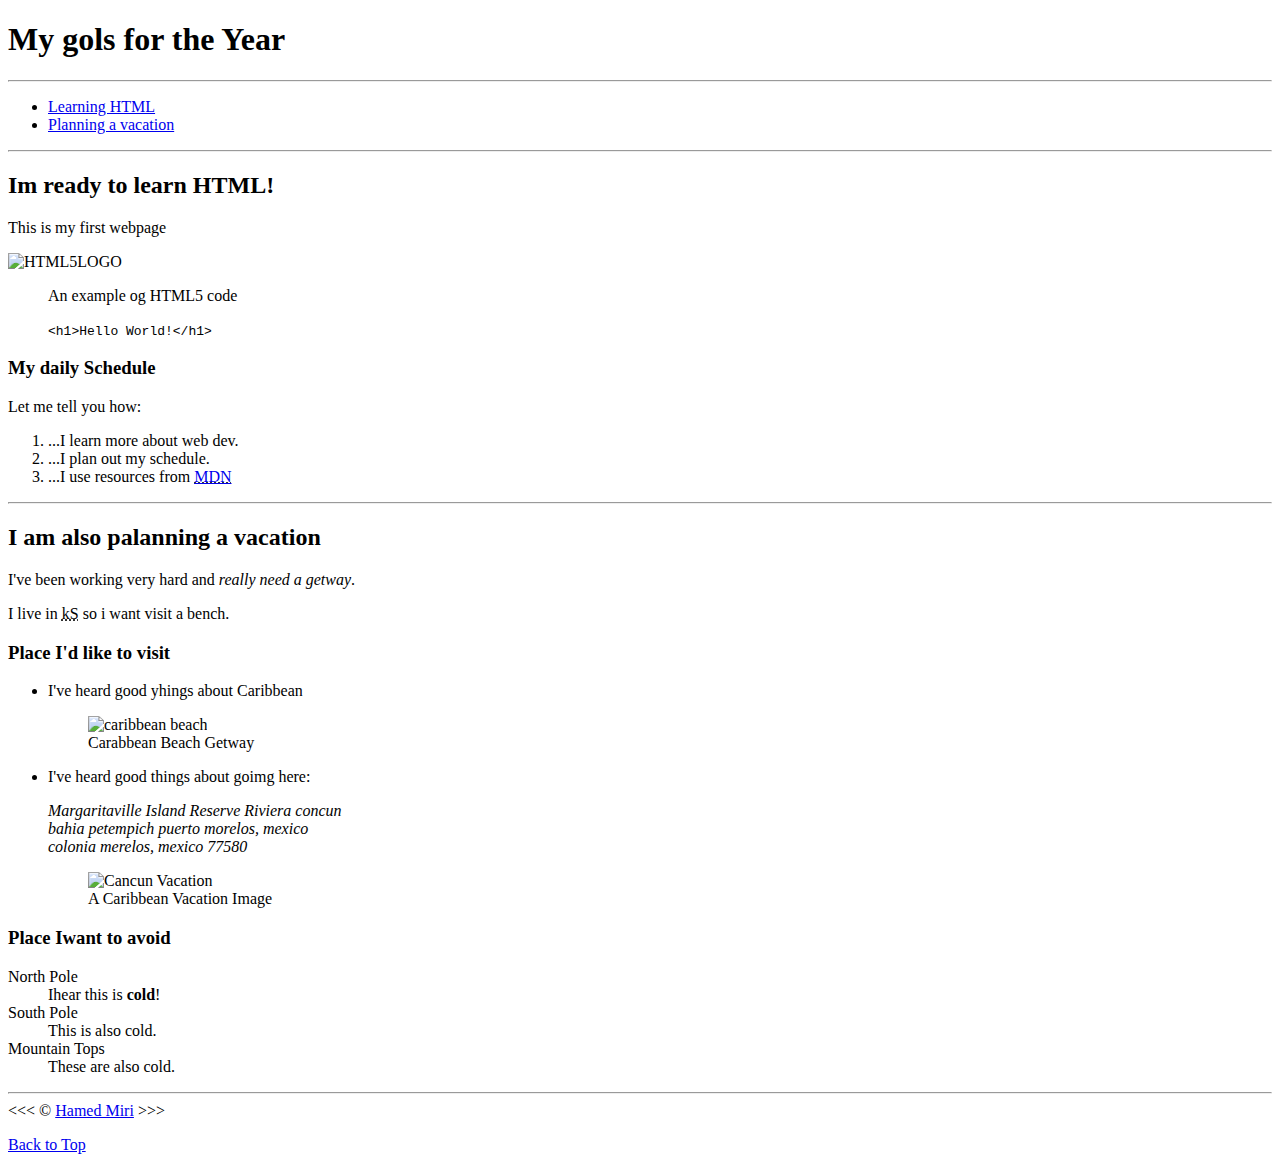
==== index.html @ 671bbb50 "Update index.html" ====
<!DOCTYPE html>

<html lang="en">
    <head>

        <meta charset="UTF-8">
        <title>My first web page</title>
        <meta name="author" content="Hamed Miri">
        <meta name="description" content="This page contains all the things i am learning how to create as i learn HTML.">
        <link rel="icon" href="images/backgroundpic.jpg" type="image/x-icon">
        <link rel="stylesheet" href="main.css" type="text/css">

    </head>


    <!--W3C Markup Validation Service to know if we have  error or not!!!
    validate by file upload
choose file on computer
 -->

    <body>
            <h1>My gols for the Year</h1>

            <hr>

            <nav>
                <ul>
                    <li>
                        <a href="#html">Learning HTML</a>
                    </li>

                    <li>
                        <a href="#vacation">Planning a vacation</a>
                    </li>
                </ul>
            </nav>

            <hr>
                <section id="html">
                <!--hr add a line under somthing-->

                <h2>Im ready to learn HTML!</h2>
                <p>This is my first webpage</p>
                <img src="images/Other-html-5-icon.png" alt="HTML5LOGO"
                 title="I am LEARNING HTML5" width="300" height="300">
                 <figure>
                        <figcaption>
                            An example og HTML5 code
                        </figcaption>
                        <p>
                            <code>
                                &lt;h1&gt;Hello World!&lt;/h1&gt;
                            </code>
                        </p>
                 </figure>

                <h3>My daily Schedule</h3>
                <p>Let me tell you how:</p>
                    <OL>
                        <li>...I learn more about web dev.</li>
                        <li>...I plan out my schedule.</li>
                        <li>...I use resources from <abbr title="Mozilla Developer Network">
                            <a href="https://developer.mozilla.org/en-US/">MDN</a>
                        </abbr></li>
                        <!--<br>&nbsp;&nbsp;&nbsp;...I learn more about web dev.
                        <br>&nbsp;&nbsp;&nbsp;...I plan out my schedule.
                        <br>&nbsp;&nbsp;&nbsp;...I use resiurces from <abbr title="Mozilla Developer Network">MDN</abbr>.-->
                        <!--abbr can shoe a toast when you stand up on one word-->
                    </OL>
                </section>

            <hr>

            <!--br*number how many space do you want in the page-->

                <section id="vacation">
                    <h2>I am also palanning a vacation</h2>
                    <p>I've been working very hard and <em>really need a getway</em>.</p>
                    <p>I live in <abbr title="Kansas">kS</abbr> so i want visit a bench.</p>

                    <h3>Place I'd like to visit</h3>
                    <ul>
                        <li>
                            <p>I've heard good yhings about Caribbean</p>
                            <figure>
                                <img src="images/caribbean.jpg" alt="caribbean beach"
                                title="I want to visit carebbian beach." width="400 " height="225" loading="lazy">
                                <figcaption>
                                    Carabbean Beach Getway
                                </figcaption>
                            </figure>
                        </li>
                    <li><p>I've heard good things about goimg here:
                        <address>
                            
                            Margaritaville Island Reserve Riviera
                            concun<br>
                            bahia petempich puerto morelos,
                            mexico<br>
                            colonia merelos, mexico 77580

                        </address>

                        <figure>

                            <img src="images/Vacation.jpeg" alt="Cancun Vacation" title="It's 5 ocloc somewhere!"
                             loading="lazy" width="400" height="267">
                            <figcaption>
                                A Caribbean Vacation Image
                            </figcaption>

                        </figure>

                        
                    </li>
                    </ul>
                    </p>

                    <h3>Place Iwant to avoid</h3>
                    <!--<p>Anywhere cold. <strong>No way!</strong</p>-->
                    <dl>
                        <dt>North Pole</dt>
                        <dd>Ihear this is <strong>cold</strong>!</dd>

                        <dt>South Pole</dt>
                        <dd>This is also cold.</dd>

                        <dt>Mountain Tops</dt>
                        <dd>These are also cold.</dd>
                    </dl> 
                </section>   

            <hr>

            &lt;&lt;&lt; &copy; <a href="about.html">Hamed Miri</a> &gt;&gt;&gt;

            <p>
                <a href="#">Back to Top</a>
            </p>
    </body>
</html>
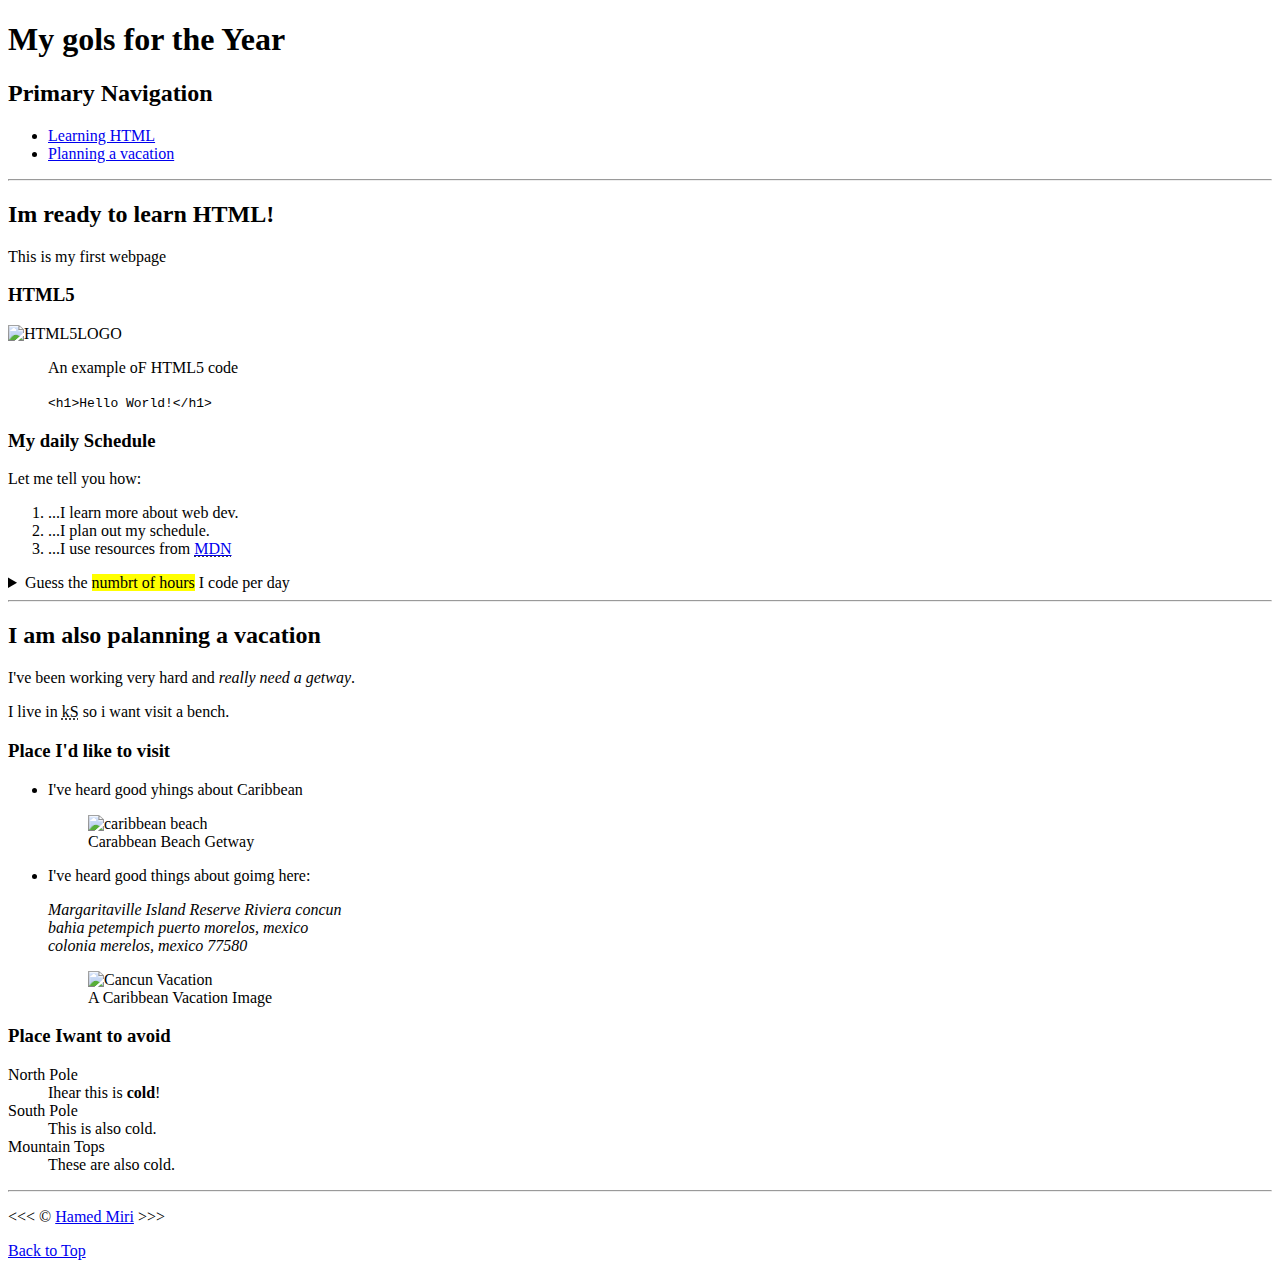
==== commit 746b5689: "Update index.html" ====
--- a/index.html
+++ b/index.html
@@ -19,11 +19,13 @@
  -->
 
     <body>
+        <head>
             <h1>My gols for the Year</h1>
 
-            <hr>
+            <!--<hr>-->
 
-            <nav>
+            <nav aria-label="primary-navigation">
+                <h2 id="primary-navigation">Primary Navigation</h2>
                 <ul>
                     <li>
                         <a href="#html">Learning HTML</a>
@@ -34,108 +36,141 @@
                     </li>
                 </ul>
             </nav>
+        </head>
 
             <hr>
-                <section id="html">
+            <main>
+                <article id="html">
                 <!--hr add a line under somthing-->
 
                 <h2>Im ready to learn HTML!</h2>
                 <p>This is my first webpage</p>
-                <img src="images/Other-html-5-icon.png" alt="HTML5LOGO"
-                 title="I am LEARNING HTML5" width="300" height="300">
-                 <figure>
-                        <figcaption>
-                            An example og HTML5 code
-                        </figcaption>
-                        <p>
-                            <code>
-                                &lt;h1&gt;Hello World!&lt;/h1&gt;
-                            </code>
-                        </p>
-                 </figure>
+                <section>
+                    <h3>HTML5</h3>
+                    <img src="images/Other-html-5-icon.png" alt="HTML5LOGO"
+                    title="I am LEARNING HTML5" width="300" height="300">
+                    <figure>
+                            <figcaption>
+                                An example oF HTML5 code
+                            </figcaption>
+                            <p>
+                                <code>
+                                    &lt;h1&gt;Hello World!&lt;/h1&gt;
+                                </code>
+                            </p>
+                    </figure>
+                </section>
 
-                <h3>My daily Schedule</h3>
-                <p>Let me tell you how:</p>
-                    <OL>
-                        <li>...I learn more about web dev.</li>
-                        <li>...I plan out my schedule.</li>
-                        <li>...I use resources from <abbr title="Mozilla Developer Network">
-                            <a href="https://developer.mozilla.org/en-US/">MDN</a>
-                        </abbr></li>
-                        <!--<br>&nbsp;&nbsp;&nbsp;...I learn more about web dev.
-                        <br>&nbsp;&nbsp;&nbsp;...I plan out my schedule.
-                        <br>&nbsp;&nbsp;&nbsp;...I use resiurces from <abbr title="Mozilla Developer Network">MDN</abbr>.-->
-                        <!--abbr can shoe a toast when you stand up on one word-->
-                    </OL>
+                <section>
+
+                    <h3>My daily Schedule</h3>
+                    <p>Let me tell you how:</p>
+                        <OL>
+                            <li>...I learn more about web dev.</li>
+                            <li>...I plan out my schedule.</li>
+                            <li>...I use resources from <abbr title="Mozilla Developer Network">
+                                <a href="https://developer.mozilla.org/en-US/">MDN</a>
+                            </abbr></li>
+                            <!--<br>&nbsp;&nbsp;&nbsp;...I learn more about web dev.
+                            <br>&nbsp;&nbsp;&nbsp;...I plan out my schedule.
+                            <br>&nbsp;&nbsp;&nbsp;...I use resiurces from <abbr title="Mozilla Developer Network">MDN</abbr>.-->
+                            <!--abbr can shoe a toast when you stand up on one word-->
+                        </OL>
+                        <aside>
+                            <details>
+                                <summary>
+                                    Guess the <mark>numbrt of hours</mark> I code per day
+                                </summary>
+                                <p>
+                                    I start at <time datetime="20:00">8 pm</time> and in write code for <time datetime="PT3H">5 hours</time> everynight.
+                                </p>
+                            </details>
+                        </aside>
                 </section>
+                </article>
 
             <hr>
 
             <!--br*number how many space do you want in the page-->
 
-                <section id="vacation">
+                <article id="vacation">
                     <h2>I am also palanning a vacation</h2>
                     <p>I've been working very hard and <em>really need a getway</em>.</p>
                     <p>I live in <abbr title="Kansas">kS</abbr> so i want visit a bench.</p>
+                    
+                    <SECtion>
+                        <h3>Place I'd like to visit</h3>
+                        <ul>
+                            <li>
+                                <p>I've heard good yhings about Caribbean</p>
+                                <figure>
+                                    <img src="images/caribbean.jpg" alt="caribbean beach"
+                                    title="I want to visit carebbian beach." width="400 " height="225" loading="lazy">
+                                    <figcaption>
+                                        Carabbean Beach Getway
+                                    </figcaption>
+                                </figure>
+                            </li>
+                        <li><p>I've heard good things about goimg here:
+                            <address>
+                                
+                                Margaritaville Island Reserve Riviera
+                                concun<br>
+                                bahia petempich puerto morelos,
+                                mexico<br>
+                                colonia merelos, mexico 77580
 
-                    <h3>Place I'd like to visit</h3>
-                    <ul>
-                        <li>
-                            <p>I've heard good yhings about Caribbean</p>
+                            </address>
+
                             <figure>
-                                <img src="images/caribbean.jpg" alt="caribbean beach"
-                                title="I want to visit carebbian beach." width="400 " height="225" loading="lazy">
+
+                                <img src="images/Vacation.jpeg" alt="Cancun Vacation" title="It's 5 ocloc somewhere!"
+                                loading="lazy" width="400" height="267">
                                 <figcaption>
-                                    Carabbean Beach Getway
+                                    A Caribbean Vacation Image
                                 </figcaption>
+
                             </figure>
+
+                            
                         </li>
-                    <li><p>I've heard good things about goimg here:
-                        <address>
-                            
-                            Margaritaville Island Reserve Riviera
-                            concun<br>
-                            bahia petempich puerto morelos,
-                            mexico<br>
-                            colonia merelos, mexico 77580
+                        </ul>
+                    </SECtion>
+                    
+                    <!--<div></div>
+                    <span></span>-->
+                    
+                    <section>
 
-                        </address>
 
-                        <figure>
+                        <h3>Place Iwant to avoid</h3>
+                        <!--<p>Anywhere cold. <strong>No way!</strong</p>-->
+                        <dl>
+                            <dt>North Pole</dt>
+                            <dd>Ihear this is <strong>cold</strong>!</dd>
 
-                            <img src="images/Vacation.jpeg" alt="Cancun Vacation" title="It's 5 ocloc somewhere!"
-                             loading="lazy" width="400" height="267">
-                            <figcaption>
-                                A Caribbean Vacation Image
-                            </figcaption>
+                            <dt>South Pole</dt>
+                            <dd>This is also cold.</dd>
 
-                        </figure>
+                            <dt>Mountain Tops</dt>
+                            <dd>These are also cold.</dd>
+                        </dl> 
 
-                        
-                    </li>
-                    </ul>
-                    </p>
-
-                    <h3>Place Iwant to avoid</h3>
-                    <!--<p>Anywhere cold. <strong>No way!</strong</p>-->
-                    <dl>
-                        <dt>North Pole</dt>
-                        <dd>Ihear this is <strong>cold</strong>!</dd>
-
-                        <dt>South Pole</dt>
-                        <dd>This is also cold.</dd>
-
-                        <dt>Mountain Tops</dt>
-                        <dd>These are also cold.</dd>
-                    </dl> 
-                </section>   
+                    </section>
+                </article>   
+            </main>
 
             <hr>
 
-            &lt;&lt;&lt; &copy; <a href="about.html">Hamed Miri</a> &gt;&gt;&gt;
+            <footer>
 
-            <p>
-                <a href="#">Back to Top</a>
-            </p>
+                <p>
+                    &lt;&lt;&lt; &copy; <a href="about.html">
+                        Hamed Miri</a> &gt;&gt;&gt;
+                </p>
+                <p>
+                    <a href="#">Back to Top</a>
+                </p>
+            </footer>
     </body>
 </html>
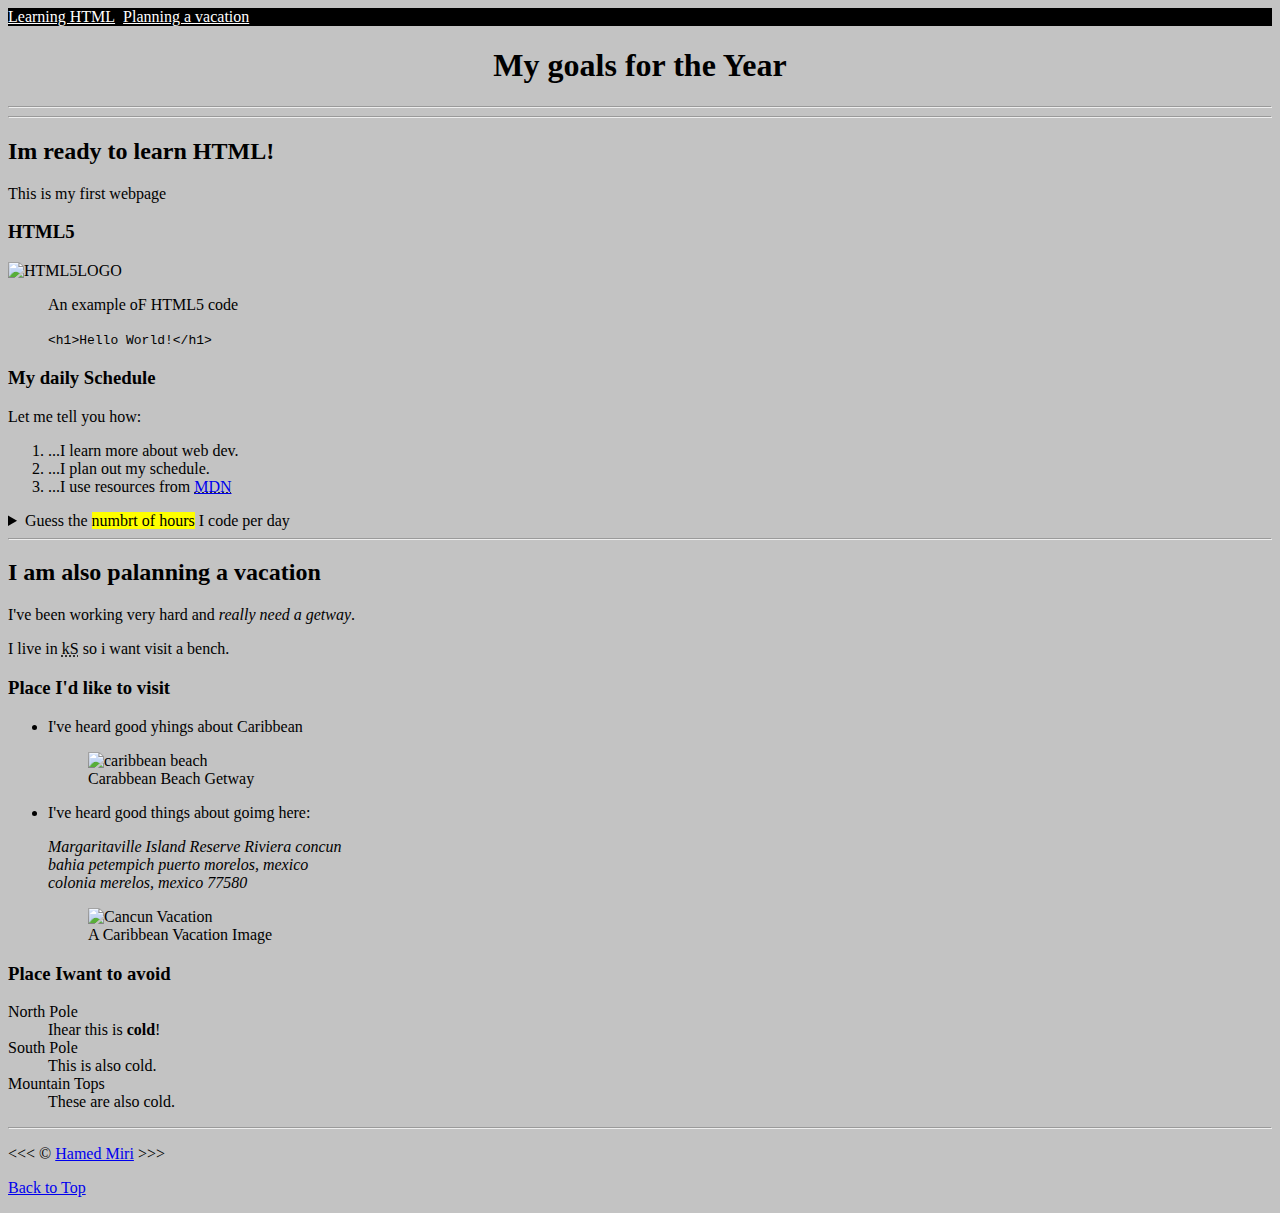
==== commit 354f0659: "Merge branch 'main' into develop" ====
--- a/index.html
+++ b/index.html
@@ -2,16 +2,13 @@
 
 <html lang="en">
     <head>
-
         <meta charset="UTF-8">
         <title>My first web page</title>
         <meta name="author" content="Hamed Miri">
         <meta name="description" content="This page contains all the things i am learning how to create as i learn HTML.">
         <link rel="icon" href="images/backgroundpic.jpg" type="image/x-icon">
         <link rel="stylesheet" href="main.css" type="text/css">
-
     </head>
-
 
     <!--W3C Markup Validation Service to know if we have  error or not!!!
     validate by file upload
@@ -19,24 +16,15 @@
  -->
 
     <body>
-        <head>
-            <h1>My gols for the Year</h1>
 
-            <!--<hr>-->
+            <nav id="nav-bar">
+                    <a class="nav-items" href="#html">Learning HTML</a>
 
-            <nav aria-label="primary-navigation">
-                <h2 id="primary-navigation">Primary Navigation</h2>
-                <ul>
-                    <li>
-                        <a href="#html">Learning HTML</a>
-                    </li>
+                    <a class="nav-items" href="#vacation">Planning a vacation</a>
+            </nav>
+            <h1 id="main-heading" >My goals for the Year</h1>
 
-                    <li>
-                        <a href="#vacation">Planning a vacation</a>
-                    </li>
-                </ul>
-            </nav>
-        </head>
+            <hr>
 
             <hr>
             <main>
--- a/main.css
+++ b/main.css
@@ -0,0 +1,36 @@
+
+* {
+    box-sizing: border-box;
+}
+
+body {
+    background-color: rgb(195, 195, 195);
+}
+
+
+#main-heading {
+    text-align: center;
+    padding: 24px, 0, 24px, 0;
+}
+
+#nav-bar {
+    background-color: black;
+    width: 100%;
+    display: flex;
+    justify-items: center;
+    align-items: center;
+    gap: 8px;
+}
+
+.nav-items {
+    color: white;
+
+
+a:visited {
+    color: lightgray;
+}
+
+a:hover, a:active {
+    color: #eee;
+
+}